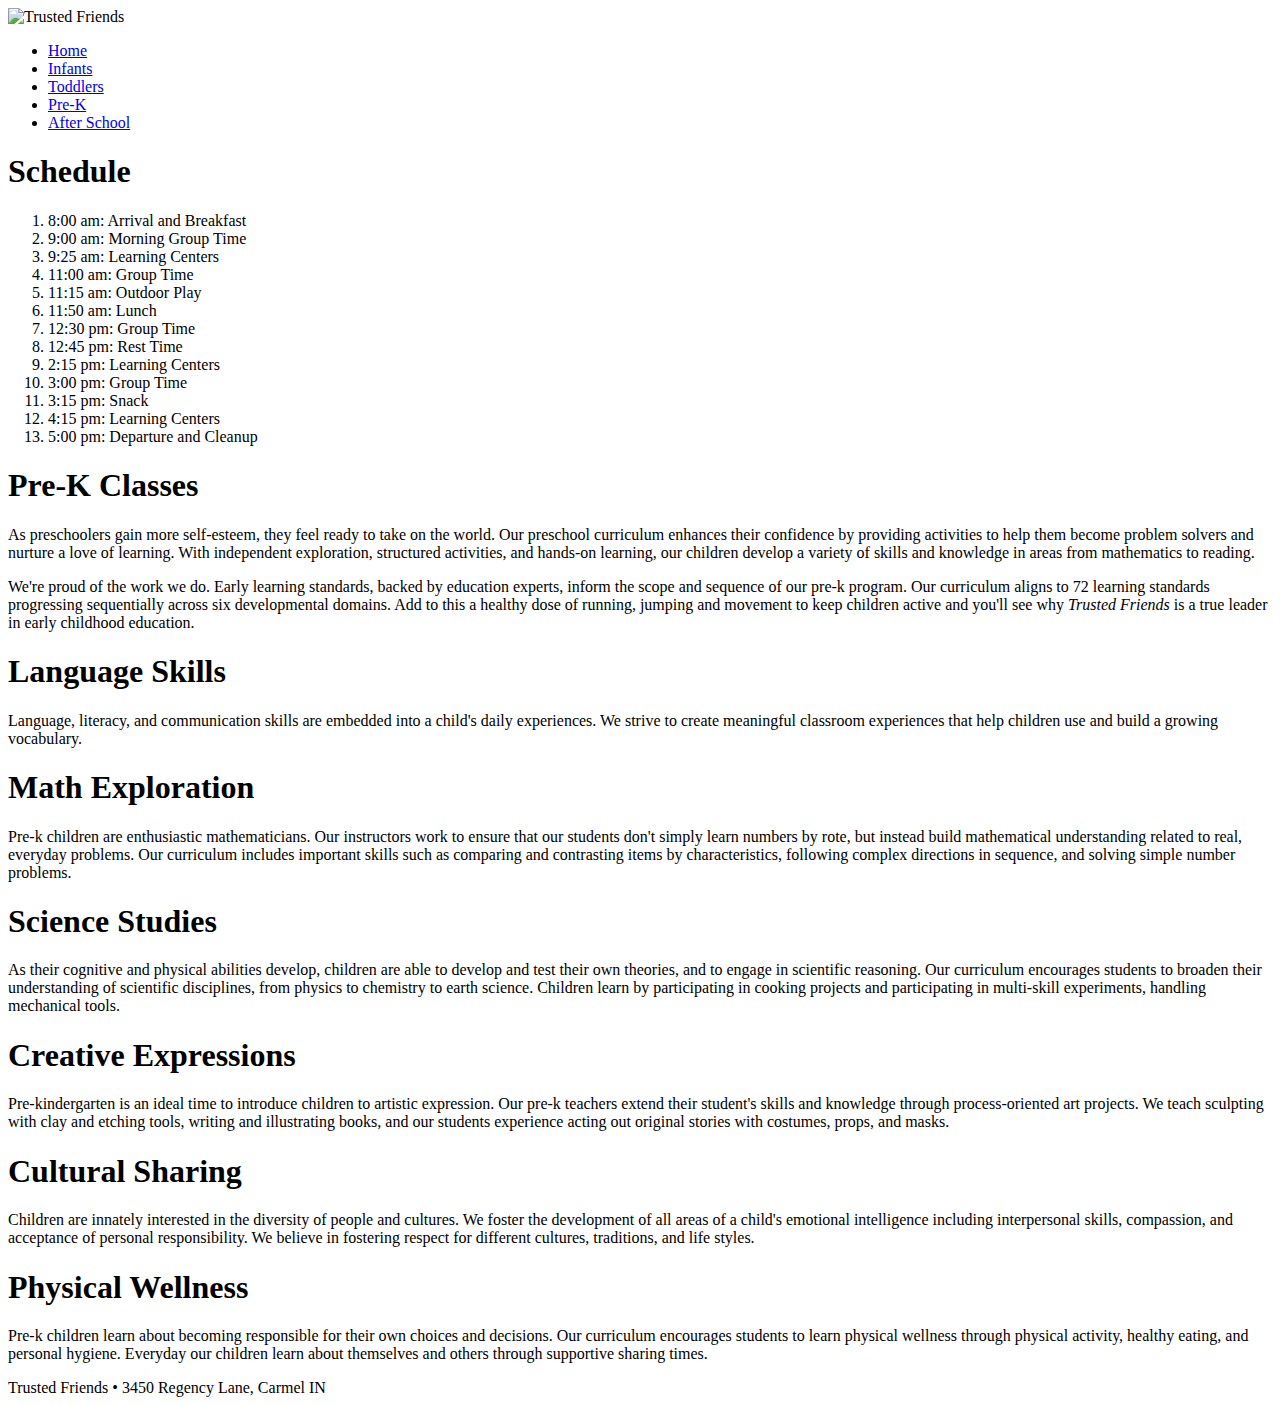
==== tf_prek.html @ 017c1a52 "Media Query and Pulldown Nav" ====
<!DOCTYPE html>
<html>

<head>
      <!--
   New Perspectives on HTML5 and CSS3, 7th Edition
   Tutorial 5
   Tutorial Case
   
   Pre-K Classes offered by Trusted Friends
   Author: Maria De Jesus Rizo
   Date:   11.15.18
   
   Filename: tf_prek.html
   -->

      <title>Pre-K Classes at Trusted Friends</title>
      <meta charset="utf-8" />
      <meta name="viewport" content="width=device-width, initial-scale=1" />
</head>

<body>
      <header>
            <img src="tf_logo.png" alt="Trusted Friends" />

            <nav class="horizontal">
                  <ul>
                        <li><a href="tf_home.html">Home</a></li>
                        <li><a href="#">Infants</a></li>
                        <li><a href="#">Toddlers</a></li>
                        <li><a href="#" id="currentPage">Pre-K</a></li>
                        <li><a href="#">After School</a></li>
                  </ul>
            </nav>
      </header>

      <aside>
            <h1>Schedule</h1>
            <ol>
                  <li> 8:00 am: Arrival and Breakfast</li>
                  <li> 9:00 am: Morning Group Time</li>
                  <li> 9:25 am: Learning Centers</li>
                  <li>11:00 am: Group Time</li>
                  <li>11:15 am: Outdoor Play</li>
                  <li>11:50 am: Lunch</li>
                  <li>12:30 pm: Group Time</li>
                  <li>12:45 pm: Rest Time</li>
                  <li> 2:15 pm: Learning Centers</li>
                  <li> 3:00 pm: Group Time</li>
                  <li> 3:15 pm: Snack</li>
                  <li> 4:15 pm: Learning Centers</li>
                  <li> 5:00 pm: Departure and Cleanup</li>
            </ol>
      </aside>

      <section id="main">
            <article id="overview">
                  <h1>Pre-K Classes</h1>
                  <p>As preschoolers gain more self-esteem, they feel ready to take on the world.
                        Our preschool curriculum enhances their confidence by providing activities to
                        help them become problem solvers and nurture a love of learning. With independent
                        exploration, structured activities, and hands-on learning, our children develop
                        a variety of skills and knowledge in areas from mathematics to reading.</p>
                  <p>We're proud of the work we do. Early learning standards, backed by education experts,
                        inform the scope and sequence of our pre-k program. Our curriculum aligns to
                        72 learning standards progressing sequentially across six developmental domains.
                        Add to this a healthy dose of running, jumping and movement to keep children active
                        and you'll see why <em>Trusted Friends</em> is a true leader in early
                        childhood education.</p>
            </article>

            <section id="topics">
                  <article>
                        <h1>Language Skills</h1>
                        <p>Language, literacy, and communication skills are embedded into a child's
                              daily experiences. We strive to create meaningful classroom experiences that
                              help children use and build a growing vocabulary.</p>
                  </article>
                  <article>
                        <h1>Math Exploration</h1>
                        <p>Pre-k children are enthusiastic mathematicians. Our instructors work to ensure that
                              our students don't simply learn numbers by rote, but instead build mathematical
                              understanding related to real, everyday problems. Our curriculum includes
                              important skills such as comparing and contrasting items by characteristics,
                              following complex directions in sequence, and solving simple number problems.</p>
                  </article>
                  <article>
                        <h1>Science Studies</h1>
                        <p>As their cognitive and physical abilities develop, children are able to develop and test
                              their own theories, and to engage in scientific reasoning. Our curriculum encourages
                              students
                              to broaden their understanding of scientific disciplines, from physics to chemistry to
                              earth science. Children learn by participating in cooking projects and participating in
                              multi-skill experiments, handling mechanical tools.</p>
                  </article>
                  <article>
                        <h1>Creative Expressions</h1>
                        <p>Pre-kindergarten is an ideal time to introduce children to artistic expression. Our
                              pre-k teachers extend their student's skills and knowledge through process-oriented art
                              projects. We teach sculpting with clay and etching tools, writing and illustrating books,
                              and our students experience acting out original stories with costumes, props, and masks.</p>
                  </article>
                  <article>
                        <h1>Cultural Sharing</h1>
                        <p>Children are innately interested in the diversity of people and cultures. We
                              foster the development of all areas of a child's emotional intelligence including
                              interpersonal
                              skills, compassion, and acceptance of personal responsibility. We believe in fostering
                              respect for different cultures, traditions, and life styles.</p>
                  </article>
                  <article>
                        <h1>Physical Wellness</h1>
                        <p>Pre-k children learn about becoming responsible for their own choices and decisions.
                              Our curriculum encourages students to learn physical wellness through physical activity,
                              healthy eating, and personal hygiene. Everyday our children learn about themselves and
                              others through supportive sharing times.</p>
                  </article>
            </section>

      </section>

      <footer>
            Trusted Friends &#8226; 3450 Regency Lane, Carmel IN
      </footer>
</body>

</html>
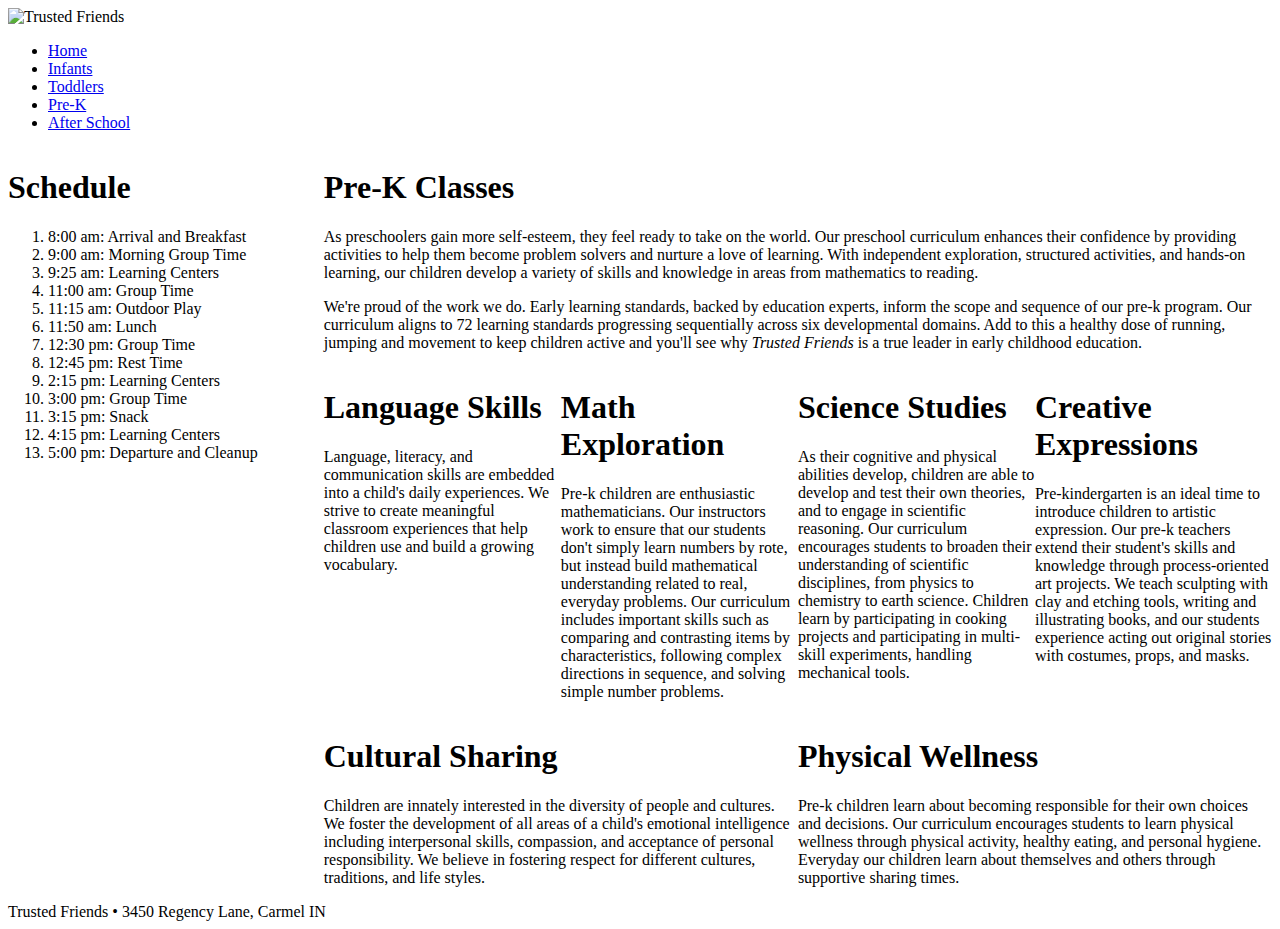
==== commit 93c4ca1c: "Flex Box Styles Added" ====
--- a/tf_prek.html
+++ b/tf_prek.html
@@ -17,6 +17,9 @@
       <title>Pre-K Classes at Trusted Friends</title>
       <meta charset="utf-8" />
       <meta name="viewport" content="width=device-width, initial-scale=1" />
+      <link rel="stylesheet" href="tf_reset.css" />
+      <link rel="stylesheet" href="tf_styles2.css" />
+      <link rel="stylesheet" href="tf_flex.css" />
 </head>
 
 <body>
--- a/tf_flex.css
+++ b/tf_flex.css
@@ -0,0 +1,70 @@
+@charset "utf-8";
+
+/*
+   New Perspectives on HTML5 and CSS3, 7th Edition
+   Tutorial 5
+   Tutorial Case
+   
+   Author:   Maria De Jesus Rizo
+   Date:     11.15.18
+   
+   Filename: tf_flex.css
+   
+   This file contains the flex styles used in the Trusted Friends
+   Pre-K Classes page.
+
+*/
+
+
+/* ================
+   Base Flex Styles
+   ================
+*/
+body {
+    display: -webkit-flex;
+    display: flex;
+
+    -webkit-flex-flow: row wrap;
+    flex-flow: row wrap;
+}
+
+header,
+footer {
+    width: 100%;
+}
+
+aside {
+    -webkit-flex: 1 1 120px;
+    flex: 1 1 120px;
+}
+
+section#main {
+    -webkit-flex: 3 1 361px;
+    flex: 3 1 361px;
+}
+
+section#topics {
+    display: -webkit-flex;
+    display: flex;
+    -webkit-flex-flow: row wrap;
+    flex-flow: row wrap;
+}
+
+section#topics article {
+    -webkit-flex: 1 1 200px;
+    flex: 1 1 200px;
+}
+
+/* =========================
+   Mobile Styles: 0 to 480px 
+   =========================
+*/
+
+@media only screen and (max-width: 480px) {}
+
+/* ============================================
+   Tablet and Desktop Styles: 481px and greater 
+   ============================================
+*/
+
+@media only screen and (min-width: 481px) {}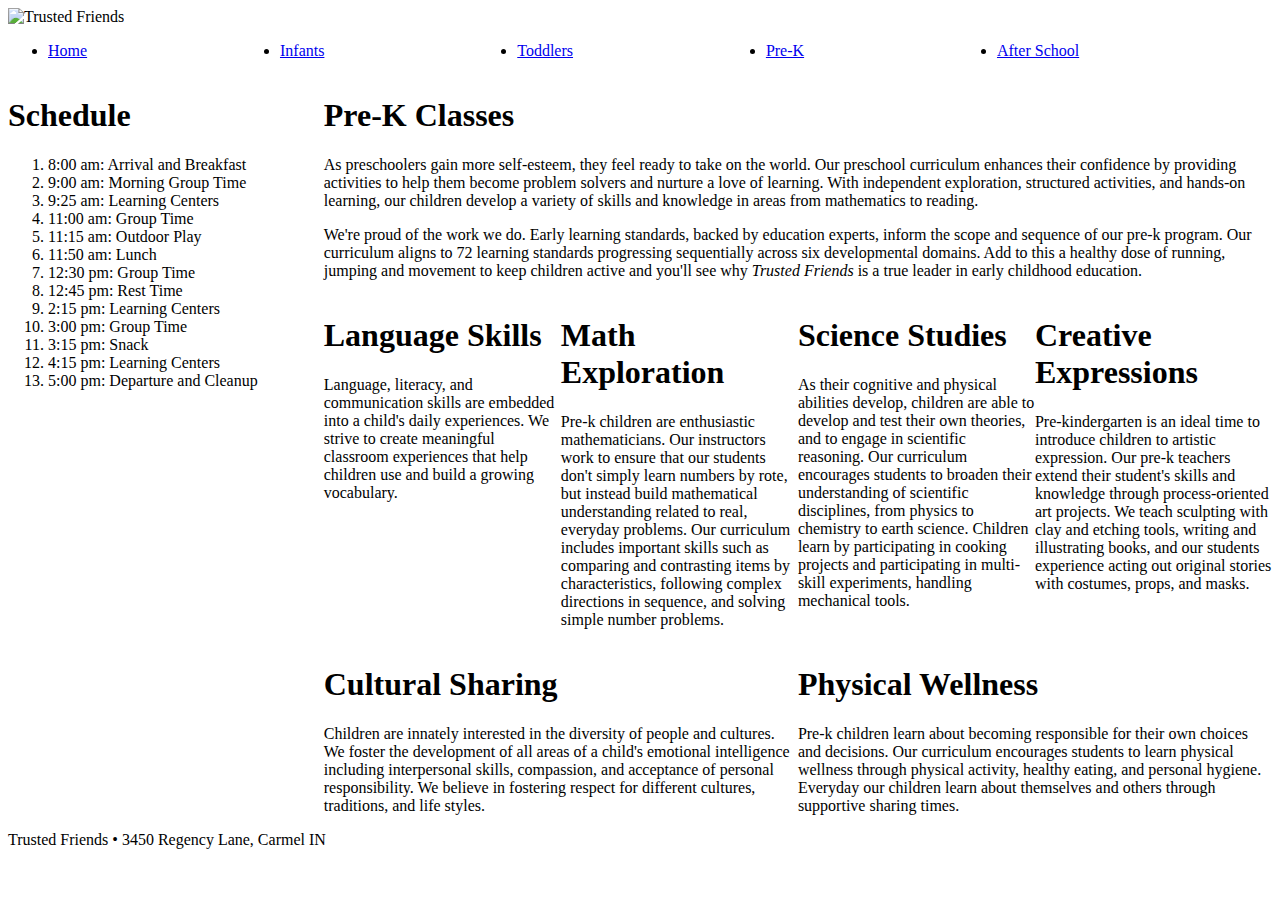
==== commit e2e869c8: "Navicon Menu Added" ====
--- a/tf_prek.html
+++ b/tf_prek.html
@@ -20,6 +20,7 @@
       <link rel="stylesheet" href="tf_reset.css" />
       <link rel="stylesheet" href="tf_styles2.css" />
       <link rel="stylesheet" href="tf_flex.css" />
+      <link rel="stylesheet" href="tf_navicon.css">
 </head>
 
 <body>
@@ -27,6 +28,9 @@
             <img src="tf_logo.png" alt="Trusted Friends" />
 
             <nav class="horizontal">
+                  <a href="#" id="navicon">
+                        <img src="tf_navicon.png" alt="" />
+                  </a>
                   <ul>
                         <li><a href="tf_home.html">Home</a></li>
                         <li><a href="#">Infants</a></li>
--- a/tf_flex.css
+++ b/tf_flex.css
@@ -60,11 +60,34 @@
    =========================
 */
 
-@media only screen and (max-width: 480px) {}
+@media only screen and (max-width: 480px) {
+    aside {
+        -webkit-order: 99;
+        order: 99;
+    }
+
+    footer {
+        -webkit-order: 100;
+        order: 100;
+    }
+
+}
 
 /* ============================================
    Tablet and Desktop Styles: 481px and greater 
    ============================================
 */
 
-@media only screen and (min-width: 481px) {}+@media only screen and (min-width: 481px) {
+    nav.horizontal ul {
+        display: -webkit-flex;
+        display: flex;
+        -webkit-flex-flow: row nowrap;
+        flex-flow: row nowrap;
+    }
+
+    nav.horizontal li {
+        -webkit-flex: 1 1 auto;
+        flex: 1 1 auto;
+    }
+}--- a/tf_navicon.css
+++ b/tf_navicon.css
@@ -0,0 +1,47 @@
+@charset "utf-8";
+
+/*
+   New Perspectives on HTML5 and CSS3, 7th Edition
+   Tutorial 5
+   Tutorial Case
+   
+   Author:   Maria De Jesus Rizo
+   Date:     11.15.18
+   
+   Filename: tf_navicon.css
+   
+   This file contains styles used to control 
+   a navicon menu.
+
+*/
+
+
+/* ===========
+   Base Styles
+   ===========
+*/
+a#navicon {
+    display: none;
+}
+
+
+
+/* ===============================
+   Mobile Devices: 0 to 480px 
+   ===============================
+*/
+
+@media only screen and (max-width: 480px) {
+    a#navicon {
+        display: block;
+    }
+
+    nav.horizontal ul {
+        display: none;
+    }
+
+    a#navicon:hover+ul,
+    nav.horizontal ul:hover {
+        display: block;
+    }
+}